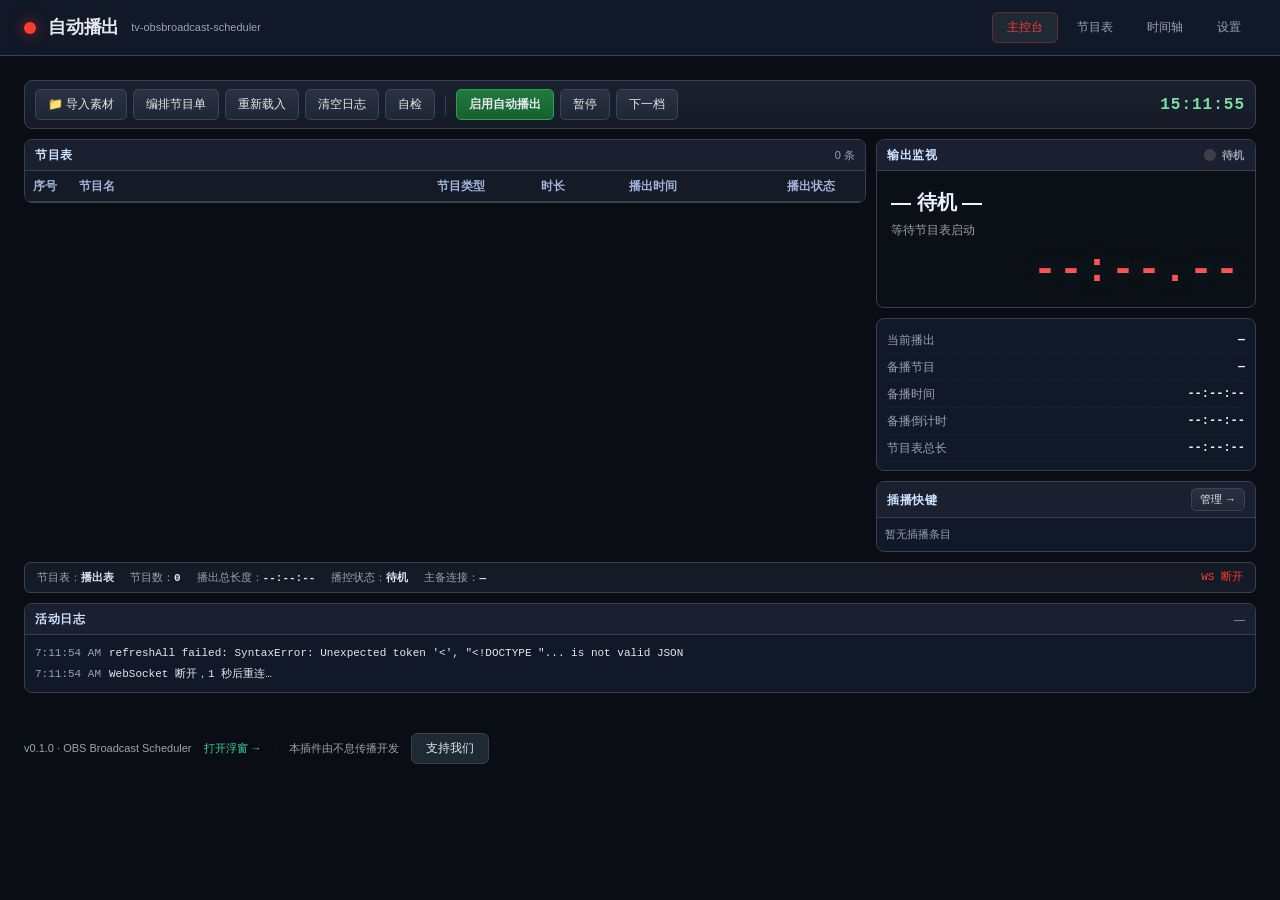
==== admin/index.html @ 6c1bb067 "fix: surface every reason a broadcast fails to start; smaller clock digits" ====
<!DOCTYPE html>
<html lang="zh-CN">
<head>
    <meta charset="UTF-8" />
    <meta name="viewport" content="width=device-width, initial-scale=1.0" />
    <title>自动播出 · tv-obsbroadcast-scheduler</title>
    <!--
      Fully offline: no CDN, no web fonts. Everything (layout, colors,
      typography) lives in style.css and uses the OS font stack, so the
      admin page works on an air-gapped broadcast machine.
    -->
    <link rel="stylesheet" href="/admin/style.css" />
</head>
<body class="bg-bg text-fg font-sans antialiased">

<header class="bg-surface border-b border-border px-6 py-3 flex items-center justify-between">
    <div class="flex items-center gap-3">
        <span class="inline-flex items-center justify-center w-3 h-3 rounded-full bg-red-500 shadow-red-glow" id="on-air-dot"></span>
        <span class="font-bold text-lg tracking-tight">自动播出</span>
        <span class="text-muted text-xs">tv-obsbroadcast-scheduler</span>
    </div>
    <nav class="flex items-center gap-1" id="top-nav">
        <button data-tab="dashboard" class="nav-tab nav-tab-active">主控台</button>
        <button data-tab="playlist" class="nav-tab">节目表</button>
        <button data-tab="timeline" class="nav-tab">时间轴</button>
        <button data-tab="settings" class="nav-tab">设置</button>
    </nav>
</header>

<main class="px-6 py-6 max-w-screen-2xl mx-auto">
    <div id="global-error" hidden></div>

    <!-- 屏 1 — 播出主控台（电视台播控台布局） -->
    <section data-tab="dashboard" class="tab-panel">

        <!-- 顶部工具条 -->
        <div class="ctl-bar">
            <button class="ctl-btn" id="ctl-import">📁 导入素材</button>
            <button class="ctl-btn" id="ctl-goto-playlist">编排节目单</button>
            <button class="ctl-btn" id="ctl-reload">重新载入</button>
            <button class="ctl-btn" id="ctl-clear-log">清空日志</button>
            <button class="ctl-btn" id="ctl-diag">自检</button>
            <span class="ctl-vsep"></span>
            <button class="ctl-btn ctl-armed" id="btn-armed">启用自动播出</button>
            <button class="ctl-btn" id="btn-pause">暂停</button>
            <button class="ctl-btn" id="btn-next">下一档</button>
            <span class="ctl-spacer"></span>
            <span class="ctl-clock" id="ctl-clock">--:--:--</span>
        </div>

        <div class="ctl-main">
            <!-- 左：节目表 -->
            <div class="ctl-panel ctl-playlist">
                <div class="ctl-panel-head">
                    <span>节目表</span>
                    <span class="ctl-panel-sub" id="ctl-playlist-count">0 条</span>
                </div>
                <div class="ctl-table-wrap">
                    <table class="ctl-table">
                        <thead>
                            <tr>
                                <th style="width:46px">序号</th>
                                <th>节目名</th>
                                <th style="width:104px">节目类型</th>
                                <th style="width:88px">时长</th>
                                <th style="width:158px">播出时间</th>
                                <th style="width:86px">播出状态</th>
                            </tr>
                        </thead>
                        <tbody id="ctl-tbody"></tbody>
                    </table>
                </div>
            </div>

            <!-- 右：输出监视 + 播控信息 + 插播 -->
            <div class="ctl-side">
                <div class="ctl-monitor">
                    <div class="ctl-panel-head">
                        <span>输出监视</span>
                        <span class="ctl-badge" id="ctl-onair-badge">
                            <span class="status-dot bg-zinc-700" id="dash-on-air-dot"></span>
                            <span id="ctl-onair-text">待机</span>
                        </span>
                    </div>
                    <div class="ctl-monitor-body">
                        <div class="ctl-monitor-name" id="dash-program-name">— 待机 —</div>
                        <div class="ctl-monitor-sub" id="dash-program-meta">等待节目表启动</div>
                        <div class="ctl-monitor-time" id="dash-remaining">--:--.--</div>
                    </div>
                </div>

                <div class="ctl-info">
                    <div class="ctl-info-row"><span>当前播出</span><b id="ctl-info-current">—</b></div>
                    <div class="ctl-info-row"><span>备播节目</span><b id="dash-next-name">—</b></div>
                    <div class="ctl-info-row"><span>备播时间</span><b id="dash-next-start">--:--:--</b></div>
                    <div class="ctl-info-row"><span>备播倒计时</span><b id="ctl-info-nextcd">--:--:--</b></div>
                    <div class="ctl-info-row"><span>节目表总长</span><b id="ctl-info-total">--:--:--</b></div>
                    <!-- 引擎报的错直接显示在这里：「点了启用却没反应」时就靠它给出原因 -->
                    <div class="ctl-err" id="ctl-error" hidden></div>
                </div>

                <div class="ctl-panel ctl-bumpers">
                    <div class="ctl-panel-head">
                        <span>插播快键</span>
                        <button class="ctl-btn ctl-btn-sm" id="btn-manage-bumpers">管理 →</button>
                    </div>
                    <div class="ctl-bumpers-list" id="dash-bumpers-list">
                        <div class="text-muted text-xs">暂无插播条目</div>
                    </div>
                </div>
            </div>
        </div>

        <!-- 底部状态栏 -->
        <div class="ctl-statusbar">
            <span>节目表：<b>播出表</b></span>
            <span>节目数：<b id="sb-count">0</b></span>
            <span>播出总长度：<b id="ctl-sb-total">--:--:--</b></span>
            <span>播控状态：<b id="sb-state">待机</b></span>
            <span>主备连接：<b id="sb-obs">—</b></span>
            <span class="ctl-spacer"></span>
            <span id="ws-state" class="ws-state">WS …</span>
        </div>

        <!-- 活动日志 -->
        <div class="ctl-panel ctl-log">
            <div class="ctl-panel-head">
                <span>活动日志</span>
                <span class="ctl-panel-sub" id="dash-next-kind">—</span>
            </div>
            <ol class="ctl-log-list" id="dash-log"></ol>
            <span class="hidden" id="dash-next-path">—</span>
            <span class="hidden" id="dash-next-duration">—</span>
            <span class="hidden" id="on-air-glow"></span>
            <button class="hidden" id="btn-restart" type="button"></button>
        </div>
    </section>

    <!-- 屏 2 — 节目表编辑器 -->
    <section data-tab="playlist" class="tab-panel hidden">
        <div class="bg-surface border border-border rounded-2xl p-6">
            <div class="flex items-center justify-between mb-4">
                <h2 class="text-lg font-bold">节目清单</h2>
            </div>

            <!-- 主流程：只选文件，名称与时长自动识别；类型在表格里选 -->
            <div class="flex items-center gap-2">
                <button class="btn btn-primary" id="btn-pick-media"
                        title="一次可选多个，选完自动上传并加入节目单">📁 选择文件（可多选，直接导入）</button>
                <button class="btn btn-secondary" id="btn-browse"
                        title="不上传，直接引用引擎电脑上已有的文件">🗂 从本机已有文件选择</button>
                <span class="text-muted text-xs">选中即导入：自动读取时长、以文件名命名，文件保存在引擎的 media 目录，无需填任何路径。</span>
                <input type="file" id="media-file-input" accept="video/*,image/*" multiple hidden />
            </div>

            <!-- 开播时间（北京时间） -->
            <div class="flex items-center gap-2 mt-3">
                <label class="text-xs text-muted" for="schedule-start-at">开播时间（北京时间）</label>
                <input id="schedule-start-at" type="datetime-local" class="form-input" />
                <button class="btn btn-secondary" id="btn-apply-start">⏱ 按开播时间重排</button>
                <span class="text-muted text-xs">留空则点「开始自动播出」时以那一刻为基准，节目单自动顺延或提前。</span>
            </div>

            <div id="playlist-status" class="text-xs mt-2" role="status" aria-live="polite"></div>

            <!-- 批量操作 -->
            <div class="flex items-center gap-2 mt-3">
                <label class="text-xs text-muted flex items-center gap-1">
                    <input type="checkbox" id="select-all" /> 全选
                </label>
                <button class="btn btn-secondary" id="btn-delete-selected">🗑 删除选中</button>
                <span class="text-muted text-xs">直接用鼠标拖动行首的 ⠿ 即可调整播出顺序（已播出的节目不可拖动）。</span>
            </div>

            <div class="overflow-x-auto mt-3">
                <table class="w-full text-sm">
                    <thead>
                        <tr class="text-left text-muted text-xs uppercase tracking-widest">
                            <th class="py-2 pr-2" style="width:36px"></th>
                            <th class="py-2 pr-2" style="width:28px"></th>
                            <th class="py-2 pr-2" style="max-width:240px">名称（悬停看全名）</th>
                            <th class="py-2 pr-2">节目类型</th>
                            <th class="py-2 pr-2">时长</th>
                            <th class="py-2 pr-2">播出时间</th>
                            <th class="py-2 pr-2">播出状态</th>
                            <th class="py-2 pr-2 text-right">操作</th>
                        </tr>
                    </thead>
                    <tbody id="playlist-tbody" class="divide-y divide-border"></tbody>
                </table>
            </div>

            <div class="flex items-center gap-2 mt-3">
                <button class="btn btn-secondary" id="btn-add-program">➕ 新增节目</button>
                <span class="text-muted text-xs">（同样通过选择文件添加，不需要手填名称与路径）</span>
            </div>
            <p class="text-muted text-xs mt-3">提示：导入后立即写入引擎配置。播出时间按北京时间显示。</p>
        </div>
    </section>

    <!-- 屏 3 — 时间轴可视化 -->
    <section data-tab="timeline" class="tab-panel hidden">
        <div class="bg-surface border border-border rounded-2xl p-6">
            <div class="flex items-center justify-between mb-3">
                <h2 class="text-lg font-bold">24h 时间轴</h2>
                <div class="flex items-center gap-2 text-xs">
                    <span class="legend legend-primary"></span><span class="text-muted mr-3">Primary</span>
                    <span class="legend legend-interstitial"></span><span class="text-muted mr-3">Interstitial</span>
                    <span class="legend legend-standalone"></span><span class="text-muted mr-3">Standalone</span>
                    <span class="legend legend-bumper"></span><span class="text-muted mr-3">Bumper</span>
                </div>
            </div>
            <div class="relative h-44 bg-bg border border-border rounded-lg overflow-hidden" id="timeline-canvas">
                <div class="absolute top-0 left-0 h-full border-l-2 border-red-500" id="timeline-now"></div>
            </div>
            <div class="grid grid-cols-24 gap-0 mt-2" id="timeline-hours"></div>
        </div>
        <div class="grid grid-cols-3 gap-4 mt-4">
            <button class="btn btn-secondary" id="btn-tl-prev-day">← 前一天</button>
            <button class="btn btn-primary" id="btn-tl-today">跳到今天</button>
            <button class="btn btn-secondary" id="btn-tl-next-day">后一天 →</button>
        </div>
    </section>

    <!-- 屏 4 — 设置 -->
    <section data-tab="settings" class="tab-panel hidden">
        <div class="bg-surface border border-border rounded-2xl p-6 space-y-6">
            <h2 class="text-lg font-bold">系统设置</h2>

            <div class="grid grid-cols-2 gap-6">
                <div>
                    <h3 class="text-sm font-semibold text-muted tracking-widest mb-2">OBS WebSocket</h3>
                    <label class="form-label">主机</label>
                    <input class="form-input w-full" id="cfg-host" />
                    <label class="form-label mt-3 block">端口</label>
                    <input class="form-input w-full" id="cfg-port" type="number" />
                    <label class="form-label mt-3 block">密码</label>
                    <input class="form-input w-full" id="cfg-password" type="password" />
                    <label class="inline-flex items-center gap-2 mt-3 text-sm">
                        <input type="checkbox" id="cfg-tls" />
                        <span>启用 TLS（wss://）</span>
                    </label>
                </div>
                <div>
                    <h3 class="text-sm font-semibold text-muted tracking-widest mb-2">调度器</h3>
                    <label class="form-label">受控媒体源名称</label>
                    <div class="flex items-center gap-2">
                        <select class="form-input w-full" id="cfg-target-input"></select>
                        <button class="btn btn-secondary" id="cfg-refresh-inputs" type="button">刷新</button>
                    </div>
                    <span class="text-muted text-xs">列表直接来自 OBS；为空说明 OBS 未连接或 WebSocket 未启用。</span>
                    <label class="form-label mt-3 block">Lead-in（毫秒）</label>
                    <input class="form-input w-full" id="cfg-lead-in" type="number" />
                    <label class="form-label mt-3 block">时钟偏移（毫秒）</label>
                    <input class="form-input w-full" id="cfg-clock-offset" type="number" />
                    <label class="form-label mt-3 block">缺文件策略</label>
                    <select class="form-input w-full" id="cfg-missing-policy">
                        <option value="skip_to_next">自动跳到下一条</option>
                        <option value="hold_frame">保持最后一帧并报错</option>
                        <option value="stop_scheduler">暂停调度器</option>
                    </select>
                </div>
            </div>

            <!-- 电视台报时器 -->
            <div class="border-t border-border pt-4">
                <h3 class="text-sm font-semibold text-muted tracking-widest mb-3">电视台报时器（整点 / 半点）</h3>
                <div class="grid grid-cols-2 gap-6">
                    <div>
                        <label class="inline-flex items-center gap-2 text-sm">
                            <input type="checkbox" id="cfg-clock-enabled" />
                            <span>启用整点 / 半点报时</span>
                        </label>
                        <label class="form-label mt-3 block">字体（系统已安装字体）</label>
                        <div class="flex items-center gap-2">
                            <select class="form-input w-full" id="cfg-clock-font-list"></select>
                            <button class="btn btn-secondary" id="cfg-clock-font-scan" type="button">读取字体</button>
                        </div>
                        <span class="text-muted text-xs">点「读取字体」会向浏览器申请本机字体列表；读不到时下面手动填写也可以。</span>
                        <label class="form-label mt-2 block">字体（CSS font-family，可手动填写）</label>
                        <input class="form-input w-full" id="cfg-clock-font" />
                        <label class="form-label mt-3 block">字号（像素）</label>
                        <input class="form-input w-full" id="cfg-clock-size" type="number" min="12" max="400" />
                    </div>
                    <div>
                        <label class="form-label">底板样式</label>
                        <select class="form-input w-full" id="cfg-clock-plate">
                            <option value="pill">胶囊 / 椭圆（电视台常见）</option>
                            <option value="rounded">圆角矩形</option>
                            <option value="rect">直角矩形</option>
                            <option value="none">不要底板</option>
                        </select>
                        <label class="form-label mt-3 block">背景透明度（%，0 = 完全透明）</label>
                        <input class="form-input w-full" id="cfg-clock-bg" type="number" min="0" max="100" />
                        <label class="form-label mt-3 block">显示时长（秒）</label>
                        <input class="form-input w-full" id="cfg-clock-duration" type="number" min="5" max="900" />
                        <label class="form-label mt-3 block">提前多少秒开始显示</label>
                        <input class="form-input w-full" id="cfg-clock-lead" type="number" min="0" max="600" />
                        <span class="text-muted text-xs">默认提前 30 秒、显示 60 秒，即 11:59:30 → 12:00:30。</span>
                        <label class="form-label mt-3 block">显示位置</label>
                        <select class="form-input w-full" id="cfg-clock-position">
                            <option value="top_right">右上角</option>
                            <option value="top_left">左上角</option>
                            <option value="top_center">正上方</option>
                            <option value="bottom_right">右下角</option>
                            <option value="bottom_left">左下角</option>
                            <option value="bottom_center">正下方</option>
                        </select>
                    </div>
                </div>
                <p class="text-muted text-xs mt-3">
                    用法：在 OBS 场景里新增一个「浏览器源」，地址填
                    <code>http://127.0.0.1:8789/clock</code>（建议宽高 960×240）。页面背景透明，
                    数字为七段数码管样式，在整点与半点前后浮出（默认 11:59:30 → 12:00:30），
                    显示到秒，时间一到自动隐去，不影响下面的画面。
                </p>
                <button class="btn btn-secondary mt-2" id="cfg-clock-open" type="button">预览报时器</button>
            </div>

            <!-- 授时 -->
            <div class="border-t border-border pt-4">
                <h3 class="text-sm font-semibold text-muted tracking-widest mb-3">授时（国家授时中心 NTP）</h3>
                <div class="grid grid-cols-2 gap-6">
                    <div>
                        <label class="inline-flex items-center gap-2 text-sm">
                            <input type="checkbox" id="cfg-ntp-enabled" />
                            <span>启用 NTP 授时</span>
                        </label>
                        <label class="form-label mt-3 block">授时服务器（多个用逗号分隔，按顺序尝试）</label>
                        <input class="form-input w-full" id="cfg-ntp-servers" />
                        <span class="text-muted text-xs">
                            默认 <code>ntp.ntsc.ac.cn</code>（中国科学院国家授时中心）；
                            连不上时依次回退 <code>cn.ntp.org.cn</code>、<code>pool.ntp.org</code>。
                        </span>
                    </div>
                    <div>
                        <label class="form-label">同步间隔（分钟）</label>
                        <input class="form-input w-full" id="cfg-ntp-interval" type="number" min="1" max="1440" />
                        <div class="flex items-center gap-2 mt-3">
                            <button class="btn btn-secondary" id="cfg-ntp-sync" type="button">立即授时</button>
                            <span class="text-xs text-muted" id="cfg-ntp-status"></span>
                        </div>
                        <span class="text-muted text-xs">引擎启动时也会自动授时一次。</span>
                    </div>
                </div>
                <p class="text-muted text-xs mt-3">
                    报时器按授时中心的时间显示，所以本机时钟不准也不会报错时间。
                    播出调度仍使用本机系统时间（另有「时钟偏移」可手动对齐外部主时钟）——
                    这样即使授时异常，也只会影响报时显示，不可能让节目播不出来。
                </p>
            </div>

            <div class="border-t border-border pt-4 flex items-center gap-3">
                <button class="btn btn-primary" id="cfg-save">保存</button>
                <button class="btn btn-secondary" id="cfg-test">测试连接</button>
                <span class="text-xs text-muted" id="cfg-status"></span>
            </div>
        </div>
    </section>

</main>

<!-- 节目名过长时的悬停浮窗（fixed 定位，不会被表格滚动容器裁剪） -->
<div id="pl-tooltip" class="pl-tooltip" hidden></div>

<footer class="px-6 py-4 text-muted text-xs flex items-center justify-center gap-3 flex-wrap">
    <span>v0.1.0 · OBS Broadcast Scheduler</span>
    <a href="/overlay/index.html" target="_blank" class="text-emerald-400 hover:underline">打开浮窗 →</a>
    <span class="opacity-30">·</span>
    <span>本插件由不息传播开发</span>
    <button id="support-btn" class="btn btn-secondary" type="button"
            title="支持我们（赞助链接待补充）">支持我们</button>
</footer>

<!-- 本机文件浏览器（路径由引擎返回，保证可用） -->
<div id="fs-modal" class="guide-modal" hidden>
    <div class="guide-box">
        <div class="guide-head">
            <h3>浏览本机媒体文件</h3>
            <button class="btn btn-secondary" id="fs-close" type="button">关闭</button>
        </div>
        <div class="flex items-center gap-2 mb-3">
            <button class="btn btn-secondary" id="fs-up" type="button">↑ 上级</button>
            <span class="text-muted text-xs" id="fs-path"></span>
        </div>
        <div id="fs-list" class="fs-list"></div>
        <p class="text-muted text-xs mt-3">点文件夹进入，点文件即加入节目单。时长会在首次播出时自动探测并回写。</p>
    </div>
</div>

<script type="module" src="/admin/app.js"></script>
</body>
</html>
---- admin/style.css ----
/* ==========================================================================
   tv-obsbroadcast-scheduler — admin UI stylesheet.

   SELF-CONTAINED / OFFLINE-FIRST.
   No CDN, no web fonts, no build step. Typography uses the OS font stack so
   the page renders identically on an air-gapped broadcast machine and on all
   three platforms (Windows / macOS / Linux).

   The class names below intentionally mirror Tailwind's vocabulary so the
   markup in index.html stays readable, but every rule is hand-written here.
   ========================================================================== */

/* ------------------------------- tokens ---------------------------------- */
:root {
    /* palette — broadcast console: near-black, high contrast, red ON AIR */
    --bg:        #0A0E14;
    --surface:   #111827;
    --surface-2: #1F2933;
    --border:    #374151;
    --fg:        #E5E7EB;
    --muted:     #9CA3AF;
    --muted-2:   #6B7280;
    --red:       #FF3B30;
    --amber:     #F59E0B;
    --green:     #10B981;
    --blue:      #3B82F6;
    --emerald:   #34D399;
    --zinc-700:  #3F3F46;

    /* type — system stack, zero network cost */
    --font-sans: -apple-system, BlinkMacSystemFont, "Segoe UI", "PingFang SC",
                 "Hiragino Sans GB", "Microsoft YaHei", "Helvetica Neue",
                 Helvetica, Arial, sans-serif;
    --font-mono: ui-monospace, "SF Mono", "Cascadia Mono", "Consolas",
                 "Liberation Mono", Menlo, monospace;

    --radius:    8px;
    --radius-lg: 16px;
}

/* -------------------------------- base ----------------------------------- */
*, *::before, *::after { box-sizing: border-box; }

html, body { height: 100%; }

body {
    font-family: var(--font-sans);
    font-size: 13px;
    line-height: 1.5;
    background-color: var(--bg);
    color: var(--fg);
    margin: 0;
    min-height: 100vh;
    -webkit-font-smoothing: antialiased;
    -moz-osx-font-smoothing: grayscale;
}

code { font-family: var(--font-mono); }

a { color: var(--emerald); text-decoration: none; }
a:hover { text-decoration: underline; }

/* hide Tailwind-style utility for tab panels */
.hidden { display: none !important; }
.block  { display: block; }

/* ------------------------------- layout ---------------------------------- */
.flex        { display: flex; }
.inline-flex { display: inline-flex; }
.grid        { display: grid; }

.items-center { align-items: center; }
.items-start  { align-items: flex-start; }
.justify-between { justify-content: space-between; }
.flex-wrap    { flex-wrap: wrap; }

.flex-1 { flex: 1 1 0%; }

/* grid columns */
.grid-cols-1  { grid-template-columns: repeat(1, minmax(0, 1fr)); }
.grid-cols-2  { grid-template-columns: repeat(2, minmax(0, 1fr)); }
.grid-cols-3  { grid-template-columns: repeat(3, minmax(0, 1fr)); }
.grid-cols-12 { grid-template-columns: repeat(12, minmax(0, 1fr)); }
.grid-cols-24 { grid-template-columns: repeat(24, minmax(0, 1fr)); }

.col-span-12 { grid-column: span 12 / span 12; }
.col-span-full { grid-column: 1 / -1; }

/* gaps */
.gap-0 { gap: 0; }
.gap-1 { gap: 4px; }
.gap-2 { gap: 8px; }
.gap-3 { gap: 12px; }
.gap-4 { gap: 16px; }
.gap-6 { gap: 24px; }

/* ------------------------------- spacing --------------------------------- */
.p-3  { padding: 12px; }
.p-6  { padding: 24px; }
.p-8  { padding: 32px; }
.px-6 { padding-left: 24px; padding-right: 24px; }
.py-2 { padding-top: 8px;  padding-bottom: 8px; }
.py-3 { padding-top: 12px; padding-bottom: 12px; }
.py-4 { padding-top: 16px; padding-bottom: 16px; }
.py-6 { padding-top: 24px; padding-bottom: 24px; }
.pr-2 { padding-right: 8px; }
.pt-4 { padding-top: 16px; }

.m-0  { margin: 0; }
.mb-1 { margin-bottom: 4px; }
.mb-2 { margin-bottom: 8px; }
.mb-3 { margin-bottom: 12px; }
.mb-4 { margin-bottom: 16px; }
.mt-1 { margin-top: 4px; }
.mt-2 { margin-top: 8px; }
.mt-3 { margin-top: 12px; }
.mt-4 { margin-top: 16px; }
.mt-6 { margin-top: 24px; }
.mx-auto { margin-left: auto; margin-right: auto; }

.space-y-1 > * + * { margin-top: 4px; }
.space-y-6 > * + * { margin-top: 24px; }

/* ------------------------------ dimensions ------------------------------- */
.w-3     { width: 12px; }
.h-3     { height: 12px; }
.w-full  { width: 100%; }
.h-full  { height: 100%; }
.h-44    { height: 11rem; }
.w-96    { width: 24rem; }
.max-w-md { max-width: 28rem; }
.max-w-screen-2xl { max-width: 1600px; }
.max-h-72 { max-height: 18rem; }

/* ------------------------------ typography ------------------------------- */
.text-xs  { font-size: 11px; }
.text-sm  { font-size: 13px; }
.text-lg  { font-size: 18px; }
.text-xl  { font-size: 20px; }
.text-3xl { font-size: 30px; }
.text-5xl { font-size: 48px; }

.font-bold   { font-weight: 700; }
.font-semibold { font-weight: 600; }

.font-sans { font-family: var(--font-sans); }
.font-mono { font-family: var(--font-mono); }

.tracking-tight  { letter-spacing: -0.01em; }
.tracking-widest { letter-spacing: 0.1em; }
.uppercase { text-transform: uppercase; }
.antialiased { -webkit-font-smoothing: antialiased; }

.text-left   { text-align: left; }
.text-right  { text-align: right; }
.text-center { text-align: center; }

.leading-none { line-height: 1; }

/* Millisecond readouts must not jitter as digits change. */
.tabular-nums {
    font-variant-numeric: tabular-nums;
    font-feature-settings: "tnum";
}

.truncate {
    overflow: hidden;
    text-overflow: ellipsis;
    white-space: nowrap;
}

/* -------------------------------- colors --------------------------------- */
.bg-bg        { background-color: var(--bg); }
.bg-surface   { background-color: var(--surface); }
.bg-surface-2 { background-color: var(--surface-2); }
.bg-red-500   { background-color: var(--red); }
.bg-zinc-700  { background-color: var(--zinc-700); }

.text-fg     { color: var(--fg); }
.text-muted  { color: var(--muted); }
.text-red    { color: var(--red); }
.text-red-400 { color: #F87171; }
.text-emerald-400 { color: var(--emerald); }

/* -------------------------- borders / rounding --------------------------- */
.border        { border-width: 1px; border-style: solid; }
.border-b      { border-bottom-width: 1px; border-bottom-style: solid; }
.border-t      { border-top-width: 1px; border-top-style: solid; }
.border-l-2    { border-left-width: 2px; border-left-style: solid; }

.border-border { border-color: var(--border); }
.border-red-500 { border-color: var(--red); }

.rounded-full { border-radius: 9999px; }
.rounded-lg   { border-radius: var(--radius); }
.rounded-2xl  { border-radius: var(--radius-lg); }

.divide-y > * + * {
    border-top-width: 1px;
    border-top-style: solid;
    border-color: var(--border);
}
.divide-border { border-color: var(--border); }

/* hover variants (escaped colon like Tailwind) */
.hover\:bg-surface-2:hover { background-color: var(--surface-2); }
.hover\:border-red:hover   { border-color: var(--red); }
.hover\:underline:hover    { text-decoration: underline; }

/* ------------------------------ positioning ------------------------------ */
.relative { position: relative; }
.absolute { position: absolute; }
.inset-0  { top: 0; right: 0; bottom: 0; left: 0; }
.top-0    { top: 0; }
.left-0   { left: 0; }

.overflow-hidden { overflow: hidden; }
.overflow-x-auto { overflow-x: auto; }
.overflow-y-auto { overflow-y: auto; }

.pointer-events-none { pointer-events: none; }
.opacity-30 { opacity: 0.3; }

.transition {
    transition-property: background-color, border-color, color, fill, stroke,
                         opacity, box-shadow, transform;
    transition-timing-function: cubic-bezier(0.4, 0, 0.2, 1);
    transition-duration: 150ms;
}

/* --------------------------- responsive (lg/sm) -------------------------- */
@media (min-width: 640px) {
    .sm\:grid-cols-2 { grid-template-columns: repeat(2, minmax(0, 1fr)); }
}
@media (min-width: 1024px) {
    .lg\:col-span-5 { grid-column: span 5 / span 5; }
    .lg\:col-span-7 { grid-column: span 7 / span 7; }
    .lg\:grid-cols-3 { grid-template-columns: repeat(3, minmax(0, 1fr)); }
}

/* --------------------------- status indicators --------------------------- */
.status-dot, .on-air-dot {
    display: inline-block;
    width: 12px;
    height: 12px;
    border-radius: 50%;
}
.shadow-red-glow { box-shadow: 0 0 16px rgba(255, 59, 48, 0.6); }

@keyframes pulse {
    0%, 100% { opacity: 1; transform: scale(1); }
    50%      { opacity: 0.55; transform: scale(0.85); }
}

/* --------------------------------- pills --------------------------------- */
.pill {
    display: inline-flex;
    align-items: center;
    padding: 2px 8px;
    border-radius: 9999px;
    font-size: 11px;
    font-weight: 600;
    border: 1px solid var(--border);
    background: var(--surface-2);
    color: var(--muted);
    white-space: nowrap;
}
/* Status text is plain: the only light in the whole UI is the ON AIR lamp.
   These variants are kept neutral on purpose (no green/amber/red glow) so the
   header pills read as labels, not indicator lights. */
.pill-muted,
.pill-ok,
.pill-warn,
.pill-err { color: var(--muted); }

/* -------------------------------- buttons -------------------------------- */
.btn {
    display: inline-flex;
    align-items: center;
    gap: 6px;
    padding: 6px 14px;
    border-radius: 6px;
    font-size: 12px;
    font-weight: 500;
    font-family: inherit;
    cursor: pointer;
    border: 1px solid transparent;
    transition: all 120ms ease-out;
}
.btn-primary {
    background: var(--red);
    color: #fff;
    border-color: var(--red);
}
.btn-primary:hover { box-shadow: 0 0 16px rgba(255, 59, 48, 0.5); }
.btn-secondary {
    background: var(--surface-2);
    color: var(--fg);
    border-color: var(--border);
}
.btn-secondary:hover { background: var(--border); }
.btn-link {
    background: transparent;
    color: var(--blue);
    padding: 0;
    border: none;
}
.btn-link:hover { text-decoration: underline; }
.btn:disabled { opacity: 0.5; cursor: not-allowed; }

/* ---------------------------------- tabs --------------------------------- */
.nav-tab {
    padding: 6px 14px;
    border-radius: 6px;
    font-size: 12px;
    font-family: inherit;
    color: var(--muted);
    background: transparent;
    border: 1px solid transparent;
    cursor: pointer;
}
.nav-tab:hover { color: var(--fg); background: var(--surface-2); }
.nav-tab-active {
    color: var(--red);
    background: var(--surface-2);
    border-color: rgba(255, 59, 48, 0.3);
}

/* --------------------------------- forms --------------------------------- */
.form-input, select.form-input {
    background: var(--bg);
    border: 1px solid var(--border);
    color: var(--fg);
    border-radius: 6px;
    padding: 6px 10px;
    font-size: 12px;
    font-family: inherit;
    outline: none;
}
.form-input:focus { border-color: var(--blue); }
::placeholder { color: var(--muted-2); }

.form-label {
    display: block;
    font-size: 11px;
    text-transform: uppercase;
    letter-spacing: 0.08em;
    color: var(--muted);
    margin-bottom: 4px;
}

/* --------------------------------- tables -------------------------------- */
table { border-collapse: collapse; }
thead th { font-weight: 600; }
tbody tr:hover { background: var(--surface-2); }

/* -------------------------------- legends -------------------------------- */
.legend {
    display: inline-block;
    width: 10px;
    height: 10px;
    border-radius: 2px;
    vertical-align: middle;
    margin-right: 4px;
}
.legend-primary      { background: var(--blue); }
.legend-interstitial { background: var(--amber); }
.legend-standalone   { background: var(--green); }
.legend-bumper       { background: var(--red); }

/* ------------------------------- ON AIR glow ----------------------------- */
#on-air-glow {
    background: radial-gradient(ellipse at top right,
                rgba(255, 59, 48, 0.18) 0%,
                rgba(0, 0, 0, 0) 70%);
}

/* --------------------------- timeline (screen 3) ------------------------- */
.tl-block {
    position: absolute;
    top: 36px;
    height: 28px;
    border-radius: 4px;
    padding: 2px 6px;
    font-size: 10px;
    color: #fff;
    cursor: pointer;
    transition: transform 120ms ease-out;
    overflow: hidden;
    white-space: nowrap;
    text-overflow: ellipsis;
}
.tl-block:hover { transform: scale(1.04); z-index: 2; }
.tl-primary      { background: var(--blue); }
.tl-interstitial { background: var(--amber); color: #1F2933; }
.tl-standalone   { background: var(--green); }
.tl-bumper       { background: var(--red); }

#timeline-hours span {
    font-family: var(--font-mono);
    font-size: 10px;
    color: var(--muted);
    border-left: 1px solid var(--border);
}

/* --------------------------------- footer -------------------------------- */
footer { color: var(--muted); }

/* ============================ polish (v0.1.0) ============================ */
/* Snappier button feedback — every click visibly responds. */
.btn:active,
.nav-tab:active {
    transform: translateY(1px) scale(0.97);
}
.btn { transition: filter 120ms ease, background 120ms ease, transform 80ms ease; }

/* Breathing "ON AIR" light while the scheduler is running. */
@keyframes tvbs-pulse {
    0%, 100% { opacity: 1; box-shadow: 0 0 6px 2px rgba(255, 59, 48, 0.45); }
    50%      { opacity: 0.55; box-shadow: 0 0 2px 0 rgba(255, 59, 48, 0.2); }
}
.status-dot,
#on-air-dot {
    transition: background 200ms ease, box-shadow 200ms ease;
}
.status-dot.pulse,
#on-air-dot.pulse {
    animation: tvbs-pulse 1.6s ease-in-out infinite;
}

/* Big countdown gets an amber→red urgency tint. */
#dash-remaining {
    transition: color 300ms ease;
    text-shadow: 0 0 18px rgba(52, 211, 153, 0.35);
}

/* Activity log: readable scrollbar + success tint line. */
#dash-log {
    scrollbar-width: thin;
    scrollbar-color: var(--border) transparent;
}
#dash-log::-webkit-scrollbar { width: 6px; }
#dash-log::-webkit-scrollbar-thumb { background: var(--border); border-radius: 3px; }

/* Import row + file button readability. */
#btn-import-open { cursor: pointer; }

/* Keep tooltips readable over the dark surface. */
[title] { cursor: help; }

/* Pill states smooth out. */
.pill { transition: color 150ms ease, background 150ms ease, border-color 150ms ease; }

/* ================== responsive / window-size adaptation ================== */
/* The console is opened in a normal browser window, resized freely, or docked
   into a very narrow OBS sidebar. Nothing may overflow or get clipped: forms
   shrink, cards stack, and wide tables scroll instead of stretching the page. */

/* Inputs never force the layout wider than the viewport. */
.form-input, select.form-input { max-width: 100%; min-width: 0; }
.w-96 { width: 24rem; max-width: 100%; }
.max-w-md { max-width: 100%; }

/* Any flex row can wrap instead of pushing content off-screen. */
.flex.items-center.gap-2,
.flex.items-center.gap-3,
.flex.items-start.justify-between { flex-wrap: wrap; }

/* Wide playlist table: scroll inside its card, never stretch the page. */
main table { min-width: 640px; }
.overflow-x-auto { max-width: 100%; }

/* Timeline hour ruler thins out on narrow screens. */
@media (max-width: 900px) {
    #timeline-hours span:nth-child(n+13) { display: none; }
}

/* ---- tablet / small laptop: stack the dashboard ------------------------- */
@media (max-width: 1024px) {
    header .status-strip { flex-wrap: wrap; }
    .grid-cols-12 > [class*="col-span"] { grid-column: 1 / -1; }
    .lg\:col-span-5, .lg\:col-span-7 { grid-column: 1 / -1; }
    #dash-remaining { font-size: 40px; }
}

/* ---- narrow windows / OBS dock: single column, tighter type -------------- */
@media (max-width: 720px) {
    body { font-size: 12px; }
    header { padding: 10px 14px; }
    header .brand-name { font-size: 13px; }
    main { padding: 12px; }
    .card { padding: 14px; border-radius: 12px; }
    .grid { gap: 12px; }
    .grid-cols-2, .grid-cols-3 { grid-template-columns: repeat(1, minmax(0, 1fr)); }
    #dash-remaining { font-size: 32px; }
    .text-3xl { font-size: 20px; }
    .text-5xl { font-size: 32px; }
    .preview { min-height: auto; }
    .history { max-height: 140px; }
    /* The 24h ruler would be unreadable; show every 6th hour only. */
    #timeline-hours span { display: none; }
    #timeline-hours span:nth-child(6n+1) { display: block; }
    .tl-block { font-size: 9px; }
}

/* ---- OBS Custom Browser Dock (often 300–480 px wide) -------------------- */
body.dock {
    font-size: 12px;
}
body.dock header { padding: 8px 10px; gap: 6px; flex-wrap: wrap; }
body.dock main { padding: 8px; }
body.dock .grid { grid-template-columns: 1fr; gap: 8px; padding: 0; }
body.dock .card { padding: 12px; }
body.dock .grid-cols-12 > [class*="col-span"],
body.dock .lg\:col-span-5,
body.dock .lg\:col-span-7 { grid-column: 1 / -1; }
body.dock .form-input { width: 100%; }
body.dock .w-96 { width: 100%; }
body.dock #dash-remaining { font-size: 28px; }
body.dock .text-3xl { font-size: 18px; }
body.dock .preview { height: auto; min-height: 200px; }
body.dock .history { max-height: 110px; }
body.dock #timeline-hours span { display: none; }
body.dock #timeline-hours span:nth-child(6n+1) { display: block; }

/* ---- very wide screens: keep line lengths comfortable ------------------- */
@media (min-width: 1700px) {
    body { font-size: 13.5px; }
    main { max-width: 1600px; }
}

/* Global error banner (friendly text, stack goes to the console only). */
#global-error {
    margin: 12px 0;
    padding: 10px 14px;
    border-radius: 8px;
    background: rgba(255, 59, 48, 0.10);
    border: 1px solid rgba(255, 59, 48, 0.4);
    color: #FFC9C5;
    font-size: 12px;
}
#global-error[hidden] { display: none; }

/* ---------- 本机文件浏览器 ---------- */
.fs-list {
    max-height: 46vh;
    overflow-y: auto;
    border: 1px solid var(--border);
    border-radius: var(--radius);
    background: var(--bg);
    padding: 4px;
}
.fs-row {
    display: flex;
    align-items: center;
    justify-content: space-between;
    gap: 8px;
    width: 100%;
    text-align: left;
    background: transparent;
    border: 0;
    border-radius: 6px;
    color: var(--fg);
    font-family: inherit;
    font-size: 13px;
    padding: 7px 10px;
    cursor: pointer;
}
.fs-row:hover { background: var(--surface-2); }
.fs-dir { color: var(--blue); }
.fs-file { color: var(--fg); }

/* ================= 播出主控台（电视台播控台风格） ================= */
.ctl-bar {
    display: flex;
    align-items: center;
    gap: 6px;
    flex-wrap: wrap;
    background: linear-gradient(180deg, #1b2130, #151a26);
    border: 1px solid var(--border);
    border-radius: 8px;
    padding: 8px 10px;
    margin-bottom: 10px;
}
.ctl-btn {
    background: linear-gradient(180deg, #2a3244, #202634);
    color: var(--fg);
    border: 1px solid #3a4358;
    border-radius: 5px;
    font-family: inherit;
    font-size: 12px;
    padding: 6px 12px;
    cursor: pointer;
}
.ctl-btn:hover { border-color: #5a6a8a; background: linear-gradient(180deg, #333d52, #262d3d); }
.ctl-btn:active { transform: translateY(1px); }
.ctl-btn-sm { padding: 3px 8px; font-size: 11px; }
.ctl-armed {
    background: linear-gradient(180deg, #1f7a3d, #17602f);
    border-color: #2aa14f;
    font-weight: 700;
}
.ctl-armed.on {
    background: linear-gradient(180deg, #b32222, #8c1a1a);
    border-color: #e04b4b;
}
.ctl-vsep { width: 1px; height: 20px; background: var(--border); margin: 0 4px; }
.ctl-spacer { flex: 1; }
.ctl-clock {
    font-family: var(--font-mono);
    font-size: 16px;
    font-weight: 700;
    color: #7ee0a0;
    letter-spacing: 1px;
}

.ctl-main {
    display: grid;
    grid-template-columns: minmax(0, 1fr) 380px;
    gap: 10px;
    align-items: start;
}
@media (max-width: 1100px) { .ctl-main { grid-template-columns: 1fr; } }

.ctl-panel { background: var(--surface); border: 1px solid var(--border); border-radius: 8px; overflow: hidden; }
.ctl-panel-head {
    display: flex;
    align-items: center;
    justify-content: space-between;
    gap: 8px;
    padding: 6px 10px;
    background: #1a2030;
    border-bottom: 1px solid var(--border);
    font-size: 12px;
    font-weight: 700;
    letter-spacing: 0.06em;
    color: #cfe3ff;
}
.ctl-panel-sub { font-size: 11px; color: var(--muted); font-weight: 500; letter-spacing: 0; }

.ctl-table-wrap { max-height: 46vh; overflow: auto; }
.ctl-table { width: 100%; border-collapse: collapse; font-size: 12px; }
.ctl-table thead th {
    position: sticky;
    top: 0;
    z-index: 1;
    background: #141a26;
    color: #9fb4d8;
    text-align: left;
    font-weight: 600;
    padding: 6px 8px;
    border-bottom: 1px solid var(--border);
    white-space: nowrap;
}
.ctl-table tbody td {
    padding: 5px 8px;
    border-bottom: 1px solid rgba(255, 255, 255, 0.04);
    white-space: nowrap;
}
.ctl-table tbody tr:nth-child(even) { background: rgba(255, 255, 255, 0.015); }
.ctl-num { font-family: var(--font-mono); color: #8fa6c8; }
.ctl-name { max-width: 420px; overflow: hidden; text-overflow: ellipsis; }
.ctl-mono { font-family: var(--font-mono); }
.ctl-state { color: var(--muted); }
.ctl-row-onair { background: rgba(16, 185, 129, 0.14) !important; }
.ctl-row-onair .ctl-state { color: #5eeaa0; font-weight: 700; }
.ctl-empty { text-align: center; padding: 26px 10px; color: var(--muted); }

.ctl-side { display: flex; flex-direction: column; gap: 10px; min-width: 0; }
.ctl-monitor { background: #0b0f16; border: 1px solid var(--border); border-radius: 8px; overflow: hidden; }
.ctl-badge { display: inline-flex; align-items: center; gap: 6px; font-size: 11px; color: var(--muted); }
.ctl-badge.on { color: #ff6b6b; font-weight: 700; }
.ctl-monitor-body { padding: 16px 14px; }
.ctl-monitor-name {
    font-size: 20px;
    font-weight: 700;
    color: #eaf2ff;
    margin-bottom: 4px;
    overflow: hidden;
    text-overflow: ellipsis;
    white-space: nowrap;
}
.ctl-monitor-sub { font-size: 12px; color: var(--muted); margin-bottom: 12px; }
.ctl-monitor-time {
    font-family: var(--font-mono);
    font-size: 40px;
    font-weight: 700;
    color: #ff5252;
    text-align: right;
    letter-spacing: 2px;
    line-height: 1;
    text-shadow: 0 0 18px rgba(255, 82, 82, 0.35);
}
.ctl-info { background: var(--surface); border: 1px solid var(--border); border-radius: 8px; padding: 8px 10px; }
.ctl-info-row {
    display: flex;
    justify-content: space-between;
    gap: 10px;
    padding: 4px 0;
    font-size: 12px;
    border-bottom: 1px dashed rgba(255, 255, 255, 0.05);
}
.ctl-info-row:last-child { border-bottom: 0; }
.ctl-info-row span { color: var(--muted); }
.ctl-info-row b {
    color: #e8f0ff;
    font-family: var(--font-mono);
    max-width: 62%;
    overflow: hidden;
    text-overflow: ellipsis;
    white-space: nowrap;
}
.ctl-bumpers-list {
    display: grid;
    grid-template-columns: repeat(auto-fill, minmax(120px, 1fr));
    gap: 6px;
    padding: 8px;
    max-height: 140px;
    overflow: auto;
}
.ctl-statusbar {
    display: flex;
    align-items: center;
    gap: 16px;
    flex-wrap: wrap;
    margin-top: 10px;
    padding: 6px 12px;
    background: #141a26;
    border: 1px solid var(--border);
    border-radius: 6px;
    font-size: 11px;
    color: var(--muted);
}
.ctl-statusbar b { color: #dbe7fb; font-family: var(--font-mono); }
.ctl-log { margin-top: 10px; }
.ctl-log-list {
    list-style: none;
    margin: 0;
    padding: 8px 10px;
    max-height: 150px;
    overflow: auto;
    font-family: var(--font-mono);
    font-size: 11px;
}
.ctl-log-list li { padding: 2px 0; }

.ws-state { font-family: var(--font-mono); }
.ws-state.ok { color: var(--green); }
.ws-state.bad { color: var(--red); }

.grid-cols-4 { grid-template-columns: repeat(4, minmax(0, 1fr)); }

/* 主控台：引擎报错条 —— 让「启用后没反应」当场就能看到原因 */
.ctl-err {
    margin-top: 10px;
    padding: 8px 10px;
    border-radius: 8px;
    background: rgba(239, 68, 68, 0.12);
    border: 1px solid rgba(239, 68, 68, 0.38);
    color: #fca5a5;
    font-size: 12px;
    line-height: 1.5;
}
.ctl-err[hidden] { display: none; }

/* 节目清单：名称可能很长，在单元格里截断显示，完整名称靠悬停浮窗查看 */
#playlist-tbody td { white-space: nowrap; }
.pl-name {
    max-width: 240px;
    overflow: hidden;
    text-overflow: ellipsis;
    white-space: nowrap;
}

/* 悬停浮窗：用 fixed 定位跟随鼠标，所以不会被表格的横向滚动容器裁掉 */
.pl-tooltip {
    position: fixed;
    z-index: 90;
    max-width: 460px;
    padding: 8px 11px;
    border-radius: 10px;
    background: var(--surface);
    border: 1px solid var(--border);
    box-shadow: 0 14px 34px rgba(0, 0, 0, 0.55);
    font-size: 12px;
    line-height: 1.5;
    pointer-events: none;
}
.pl-tooltip[hidden] { display: none; }
.pl-tip-name { font-weight: 600; word-break: break-all; }
.pl-tip-path { color: var(--muted); word-break: break-all; margin-top: 2px; }

/* 节目清单：鼠标拖拽排序 */
.pl-grip {
    cursor: grab;
    user-select: none;
    color: var(--muted);
    padding-right: 6px;
}
.pl-grip:active { cursor: grabbing; }
tr.row-locked .pl-grip { cursor: not-allowed; opacity: .35; }
tr.dragging { opacity: .45; }
tr.drop-above { box-shadow: inset 0 3px 0 var(--red); }
tr.drop-below { box-shadow: inset 0 -3px 0 var(--red); }

/* 模态：文件浏览器等。必须保留 [hidden] 规则 —— 一旦这里设了 display，
   浏览器对 hidden 属性的默认 display:none 就会被覆盖，弹窗会一直挂在页面上。 */
.guide-modal {
    position: fixed;
    inset: 0;
    z-index: 60;
    background: rgba(0, 0, 0, 0.62);
    display: flex;
    align-items: center;
    justify-content: center;
    padding: 24px;
}
.guide-modal[hidden] { display: none; }
.guide-box {
    width: min(760px, 100%);
    max-height: 84vh;
    overflow: auto;
    background: var(--surface);
    border: 1px solid var(--border);
    border-radius: 12px;
    padding: 16px 18px;
    box-shadow: 0 24px 60px rgba(0, 0, 0, 0.55);
}
.guide-head {
    display: flex;
    align-items: center;
    justify-content: space-between;
    gap: 12px;
    margin-bottom: 10px;
}
.guide-head h3 { margin: 0; font-size: 16px; }
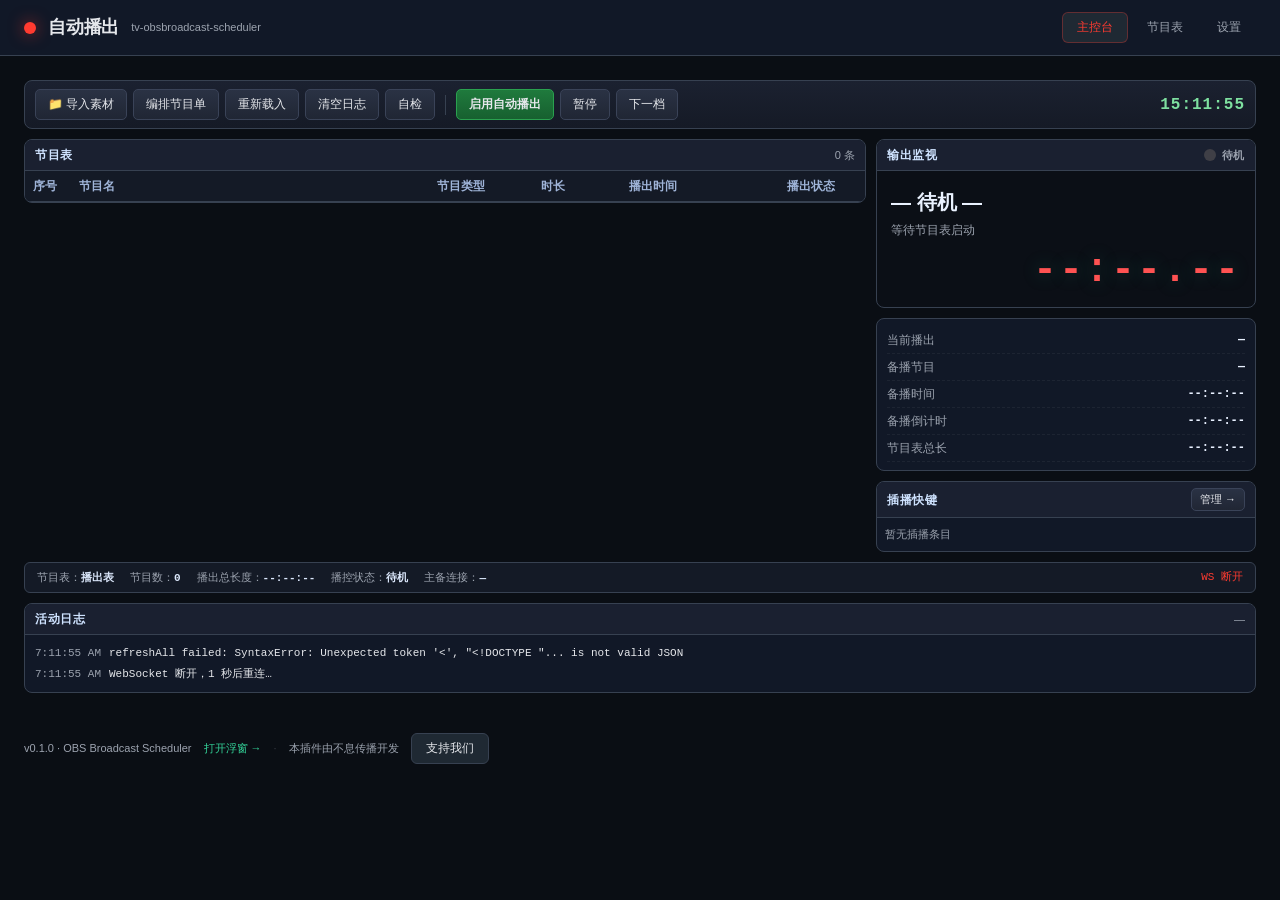
==== commit e8716906: "fix: panel owns the settings now (no more script overwrites); drop the timeline tab" ====
--- a/admin/index.html
+++ b/admin/index.html
@@ -22,7 +22,6 @@
     <nav class="flex items-center gap-1" id="top-nav">
         <button data-tab="dashboard" class="nav-tab nav-tab-active">主控台</button>
         <button data-tab="playlist" class="nav-tab">节目表</button>
-        <button data-tab="timeline" class="nav-tab">时间轴</button>
         <button data-tab="settings" class="nav-tab">设置</button>
     </nav>
 </header>
@@ -198,31 +197,7 @@
         </div>
     </section>
 
-    <!-- 屏 3 — 时间轴可视化 -->
-    <section data-tab="timeline" class="tab-panel hidden">
-        <div class="bg-surface border border-border rounded-2xl p-6">
-            <div class="flex items-center justify-between mb-3">
-                <h2 class="text-lg font-bold">24h 时间轴</h2>
-                <div class="flex items-center gap-2 text-xs">
-                    <span class="legend legend-primary"></span><span class="text-muted mr-3">Primary</span>
-                    <span class="legend legend-interstitial"></span><span class="text-muted mr-3">Interstitial</span>
-                    <span class="legend legend-standalone"></span><span class="text-muted mr-3">Standalone</span>
-                    <span class="legend legend-bumper"></span><span class="text-muted mr-3">Bumper</span>
-                </div>
-            </div>
-            <div class="relative h-44 bg-bg border border-border rounded-lg overflow-hidden" id="timeline-canvas">
-                <div class="absolute top-0 left-0 h-full border-l-2 border-red-500" id="timeline-now"></div>
-            </div>
-            <div class="grid grid-cols-24 gap-0 mt-2" id="timeline-hours"></div>
-        </div>
-        <div class="grid grid-cols-3 gap-4 mt-4">
-            <button class="btn btn-secondary" id="btn-tl-prev-day">← 前一天</button>
-            <button class="btn btn-primary" id="btn-tl-today">跳到今天</button>
-            <button class="btn btn-secondary" id="btn-tl-next-day">后一天 →</button>
-        </div>
-    </section>
-
-    <!-- 屏 4 — 设置 -->
+    <!-- 屏 3 — 设置 -->
     <section data-tab="settings" class="tab-panel hidden">
         <div class="bg-surface border border-border rounded-2xl p-6 space-y-6">
             <h2 class="text-lg font-bold">系统设置</h2>
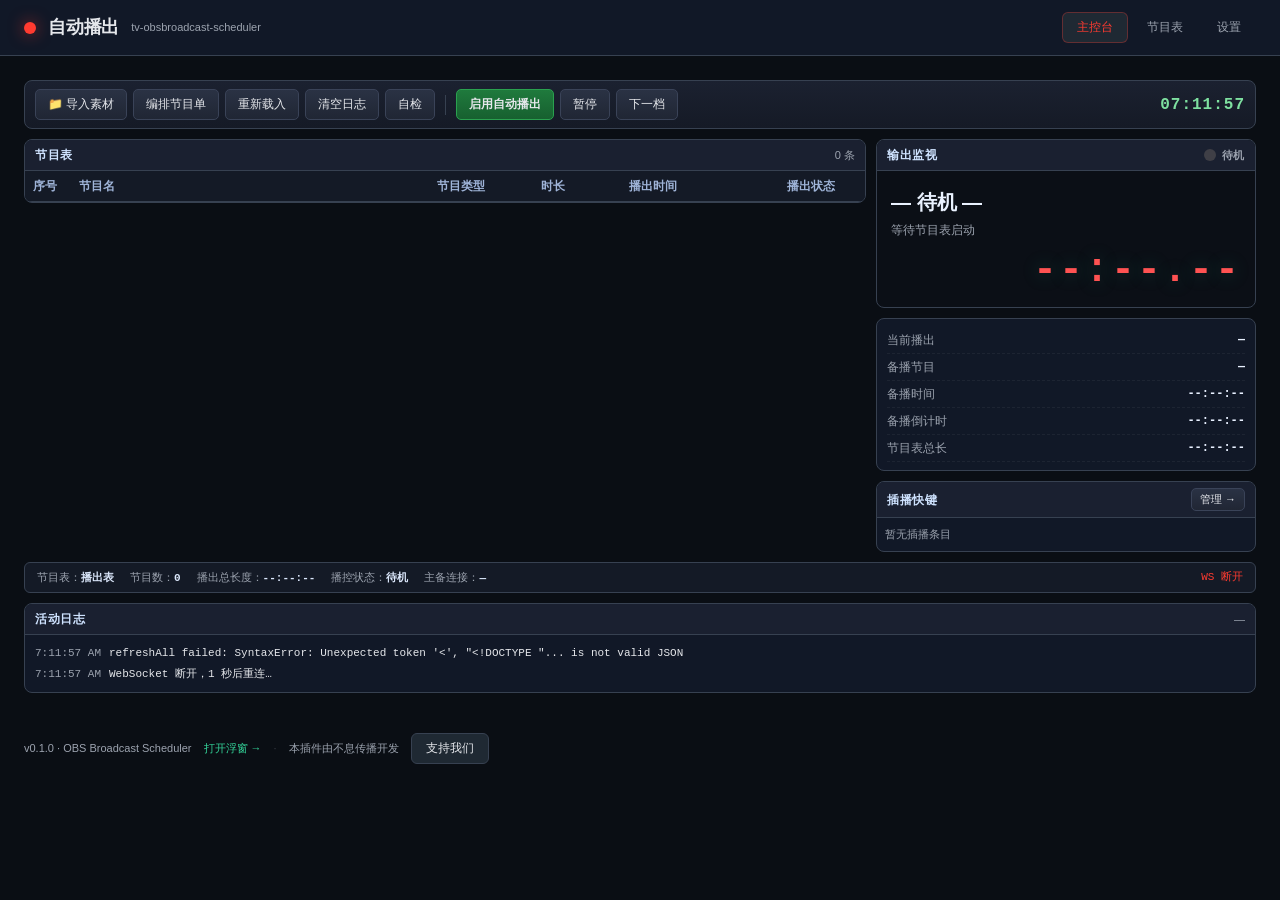
==== commit 0c356bda: "fix: an empty target select no longer wipes the config; local-time schedule; no blocking pre-flight" ====
--- a/admin/index.html
+++ b/admin/index.html
@@ -152,9 +152,9 @@
                 <input type="file" id="media-file-input" accept="video/*,image/*" multiple hidden />
             </div>
 
-            <!-- 开播时间（北京时间） -->
+            <!-- 开播时间（本机时间） -->
             <div class="flex items-center gap-2 mt-3">
-                <label class="text-xs text-muted" for="schedule-start-at">开播时间（北京时间）</label>
+                <label class="text-xs text-muted" for="schedule-start-at">开播时间（本机时间）</label>
                 <input id="schedule-start-at" type="datetime-local" class="form-input" />
                 <button class="btn btn-secondary" id="btn-apply-start">⏱ 按开播时间重排</button>
                 <span class="text-muted text-xs">留空则点「开始自动播出」时以那一刻为基准，节目单自动顺延或提前。</span>
@@ -193,7 +193,7 @@
                 <button class="btn btn-secondary" id="btn-add-program">➕ 新增节目</button>
                 <span class="text-muted text-xs">（同样通过选择文件添加，不需要手填名称与路径）</span>
             </div>
-            <p class="text-muted text-xs mt-3">提示：导入后立即写入引擎配置。播出时间按北京时间显示。</p>
+            <p class="text-muted text-xs mt-3">提示：导入后立即写入引擎配置。播出时间按本机时间显示。</p>
         </div>
     </section>
 
@@ -223,7 +223,8 @@
                         <select class="form-input w-full" id="cfg-target-input"></select>
                         <button class="btn btn-secondary" id="cfg-refresh-inputs" type="button">刷新</button>
                     </div>
-                    <span class="text-muted text-xs">列表直接来自 OBS；为空说明 OBS 未连接或 WebSocket 未启用。</span>
+                    <span class="text-muted text-xs">列表直接来自 OBS；为空白说明 OBS 未连接或 WebSocket 未启用（此时保存不会清除已有设置）。</span>
+                    <div class="text-xs mt-1" id="cfg-target-effective"></div>
                     <label class="form-label mt-3 block">Lead-in（毫秒）</label>
                     <input class="form-input w-full" id="cfg-lead-in" type="number" />
                     <label class="form-label mt-3 block">时钟偏移（毫秒）</label>
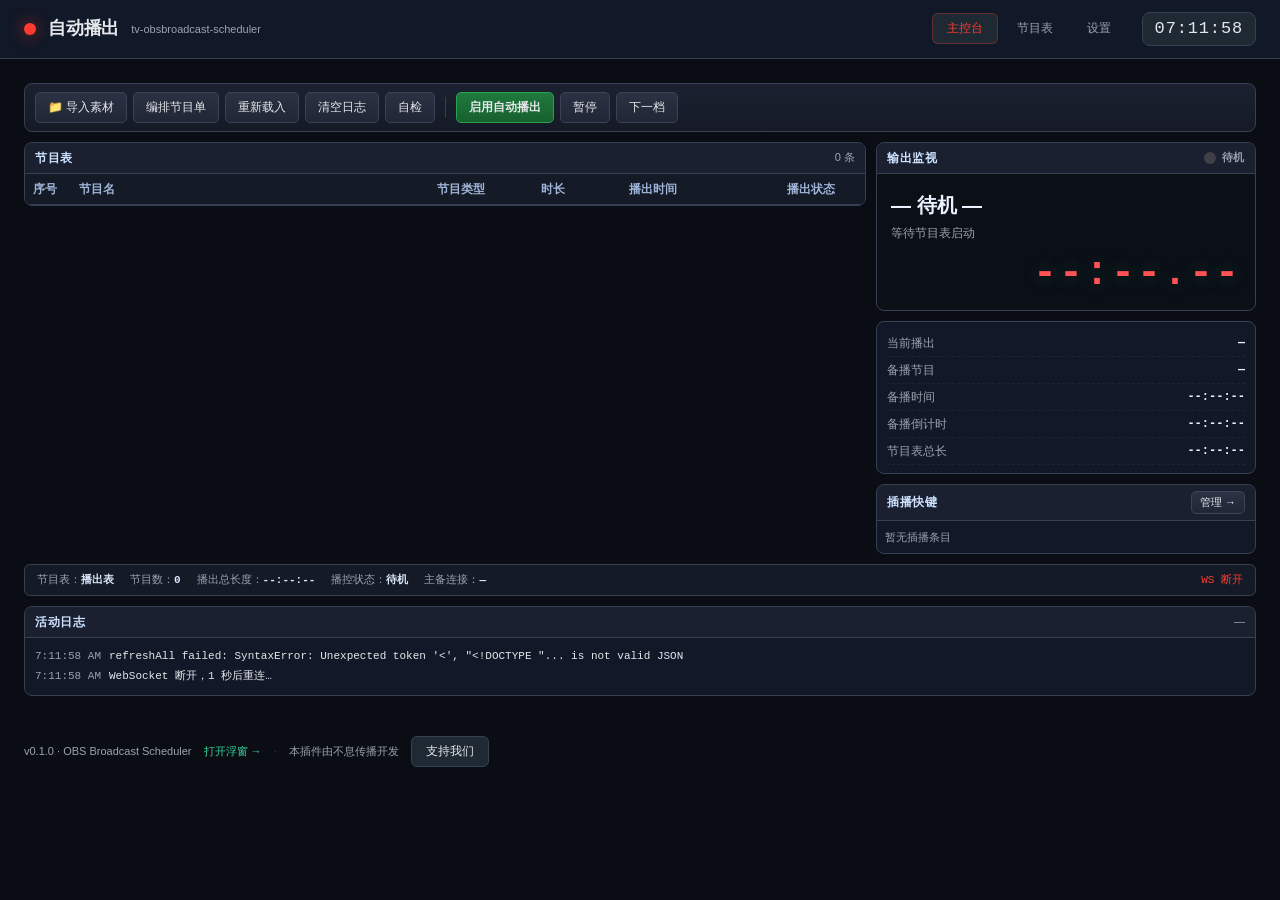
==== commit 1acf5b3c: "feat: arming follows the scheduled times; clock moves to the header" ====
--- a/admin/index.html
+++ b/admin/index.html
@@ -19,11 +19,15 @@
         <span class="font-bold text-lg tracking-tight">自动播出</span>
         <span class="text-muted text-xs">tv-obsbroadcast-scheduler</span>
     </div>
-    <nav class="flex items-center gap-1" id="top-nav">
-        <button data-tab="dashboard" class="nav-tab nav-tab-active">主控台</button>
-        <button data-tab="playlist" class="nav-tab">节目表</button>
-        <button data-tab="settings" class="nav-tab">设置</button>
-    </nav>
+    <div class="flex items-center gap-4">
+        <nav class="flex items-center gap-1" id="top-nav">
+            <button data-tab="dashboard" class="nav-tab nav-tab-active">主控台</button>
+            <button data-tab="playlist" class="nav-tab">节目表</button>
+            <button data-tab="settings" class="nav-tab">设置</button>
+        </nav>
+        <!-- 播出时钟：放在标题栏，任何页面都能一眼看到 -->
+        <span class="hdr-clock" id="ctl-clock">--:--:--</span>
+    </div>
 </header>
 
 <main class="px-6 py-6 max-w-screen-2xl mx-auto">
@@ -43,8 +47,6 @@
             <button class="ctl-btn ctl-armed" id="btn-armed">启用自动播出</button>
             <button class="ctl-btn" id="btn-pause">暂停</button>
             <button class="ctl-btn" id="btn-next">下一档</button>
-            <span class="ctl-spacer"></span>
-            <span class="ctl-clock" id="ctl-clock">--:--:--</span>
         </div>
 
         <div class="ctl-main">
@@ -157,7 +159,10 @@
                 <label class="text-xs text-muted" for="schedule-start-at">开播时间（本机时间）</label>
                 <input id="schedule-start-at" type="datetime-local" class="form-input" />
                 <button class="btn btn-secondary" id="btn-apply-start">⏱ 按开播时间重排</button>
-                <span class="text-muted text-xs">留空则点「开始自动播出」时以那一刻为基准，节目单自动顺延或提前。</span>
+                <span class="text-muted text-xs">
+                    填好开播时间后点这个按钮，整张节目单就从那一刻起顺序排出；之后点「启用自动播出」只是启用，
+                    <b>节目按你设定的时间播出，不会从点击那一刻重排</b>。
+                </span>
             </div>
 
             <div id="playlist-status" class="text-xs mt-2" role="status" aria-live="polite"></div>
--- a/admin/style.css
+++ b/admin/style.css
@@ -750,6 +750,20 @@
 
 .grid-cols-4 { grid-template-columns: repeat(4, minmax(0, 1fr)); }
 
+/* 标题栏上的播出时钟 */
+.hdr-clock {
+    font-family: var(--font-mono);
+    font-size: 17px;
+    font-variant-numeric: tabular-nums;
+    letter-spacing: 0.05em;
+    padding: 3px 12px;
+    border: 1px solid var(--border);
+    border-radius: 8px;
+    background: var(--surface-2);
+    color: var(--fg);
+    white-space: nowrap;
+}
+
 /* 主控台：引擎报错条 —— 让「启用后没反应」当场就能看到原因 */
 .ctl-err {
     margin-top: 10px;
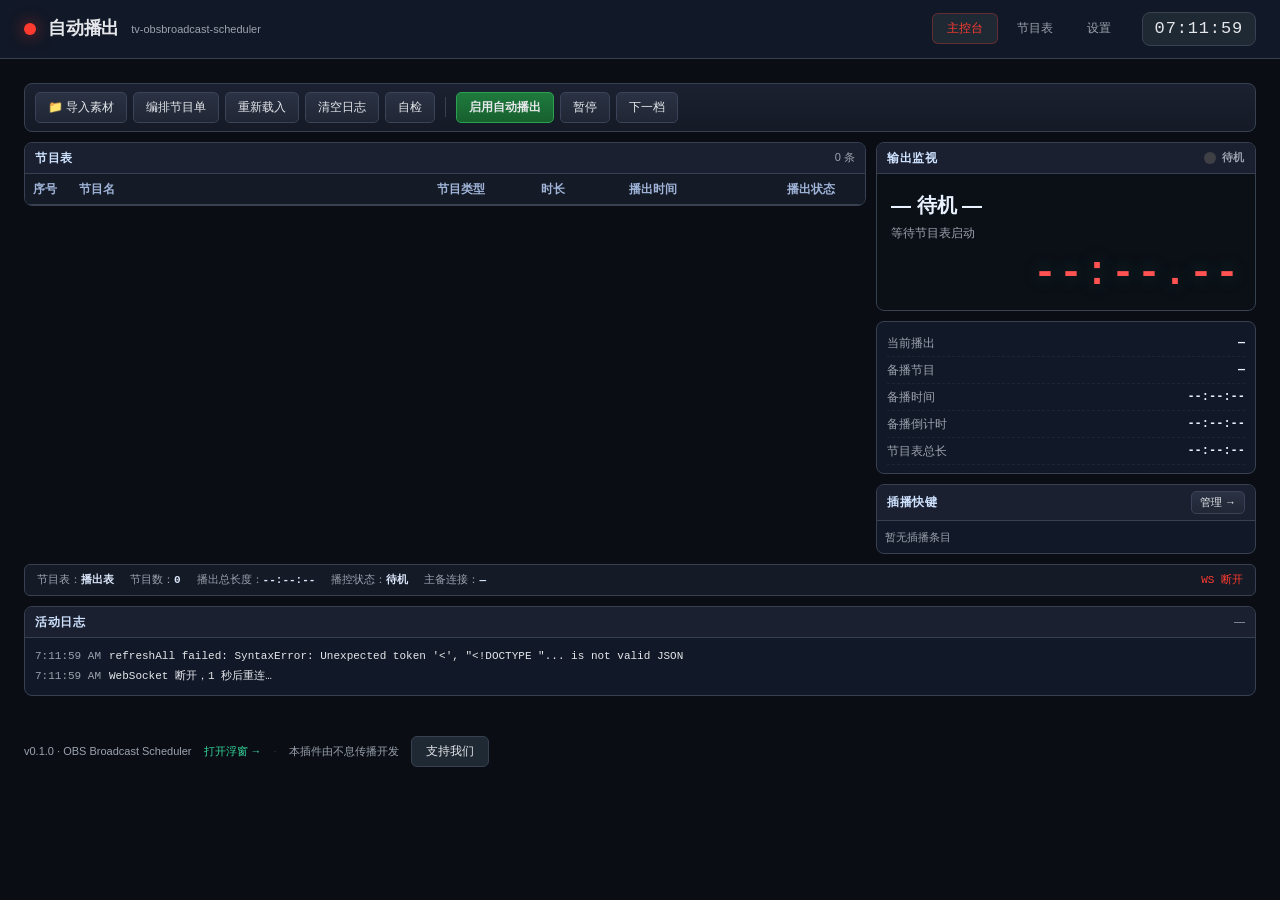
==== commit a92046af: "feat: playlist presets; fix countdown jitter and the lingering main_media target" ====
--- a/admin/index.html
+++ b/admin/index.html
@@ -175,6 +175,30 @@
                 <button class="btn btn-secondary" id="btn-delete-selected">🗑 删除选中</button>
                 <span class="text-muted text-xs">直接用鼠标拖动行首的 ⠿ 即可调整播出顺序（已播出的节目不可拖动）。</span>
             </div>
+
+            <!-- 播出预设：整套节目表的保存 / 载入 / 迁移 -->
+            <div class="flex items-center gap-2 mt-3 flex-wrap">
+                <span class="text-xs text-muted">播出预设：</span>
+                <select class="form-input" id="preset-select" style="min-width:210px"></select>
+                <button class="btn btn-secondary" id="preset-load">载入（替换当前节目表）</button>
+                <span class="ctl-vsep"></span>
+                <input class="form-input" id="preset-name" placeholder="预设名称" style="width:150px" />
+                <button class="btn btn-secondary" id="preset-save">保存当前节目表</button>
+                <button class="btn btn-secondary" id="preset-delete">删除</button>
+                <span class="ctl-vsep"></span>
+                <button class="btn btn-secondary" id="preset-export">导出文件</button>
+                <button class="btn btn-secondary" id="preset-import-btn">导入文件</button>
+                <input type="file" id="preset-import" accept=".json,application/json" hidden />
+                <label class="inline-flex items-center gap-1 text-xs text-muted">
+                    <input type="checkbox" id="preset-with-settings" />
+                    连设置一起（Lead-in / 报时器等）
+                </label>
+            </div>
+            <p class="text-muted text-xs mt-2">
+                预设用来整套保存节目表：换电脑或重装系统后，把导出的 JSON 文件带过去，「导入文件」再「载入」即可恢复。
+                <b>载入会清空并替换当前节目表</b>，请先把现有内容保存成预设或导出。
+                注意：文件路径不会跟着变，换机器后原本在其他盘符/目录的视频需要重新添加。
+            </p>
 
             <div class="overflow-x-auto mt-3">
                 <table class="w-full text-sm">
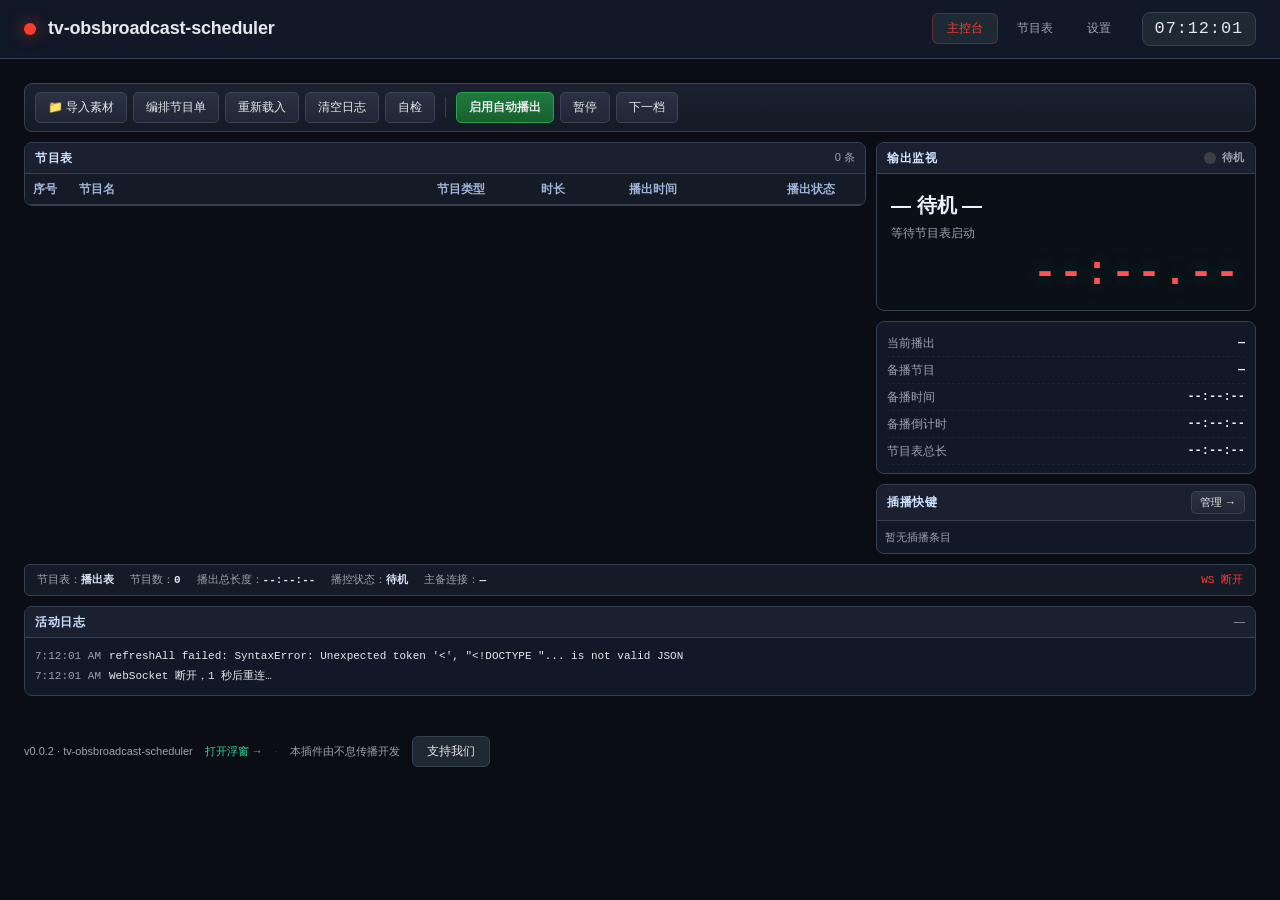
==== commit b1aee63d: "feat: brand the UI as 电视塔 on Chinese systems; bump to 0.0.2" ====
--- a/admin/index.html
+++ b/admin/index.html
@@ -3,7 +3,8 @@
 <head>
     <meta charset="UTF-8" />
     <meta name="viewport" content="width=device-width, initial-scale=1.0" />
-    <title>自动播出 · tv-obsbroadcast-scheduler</title>
+    <!-- 标题由 app.js 按系统语言设定：「电视塔」或原有的英文名 -->
+    <title>tv-obsbroadcast-scheduler</title>
     <!--
       Fully offline: no CDN, no web fonts. Everything (layout, colors,
       typography) lives in style.css and uses the OS font stack, so the
@@ -16,8 +17,8 @@
 <header class="bg-surface border-b border-border px-6 py-3 flex items-center justify-between">
     <div class="flex items-center gap-3">
         <span class="inline-flex items-center justify-center w-3 h-3 rounded-full bg-red-500 shadow-red-glow" id="on-air-dot"></span>
-        <span class="font-bold text-lg tracking-tight">自动播出</span>
-        <span class="text-muted text-xs">tv-obsbroadcast-scheduler</span>
+        <span class="font-bold text-lg tracking-tight" id="app-name">tv-obsbroadcast-scheduler</span>
+        <span class="text-muted text-xs" id="app-slug"></span>
     </div>
     <div class="flex items-center gap-4">
         <nav class="flex items-center gap-1" id="top-nav">
@@ -369,7 +370,7 @@
 <div id="pl-tooltip" class="pl-tooltip" hidden></div>
 
 <footer class="px-6 py-4 text-muted text-xs flex items-center justify-center gap-3 flex-wrap">
-    <span>v0.1.0 · OBS Broadcast Scheduler</span>
+    <span id="app-version">v0.0.2</span>
     <a href="/overlay/index.html" target="_blank" class="text-emerald-400 hover:underline">打开浮窗 →</a>
     <span class="opacity-30">·</span>
     <span>本插件由不息传播开发</span>
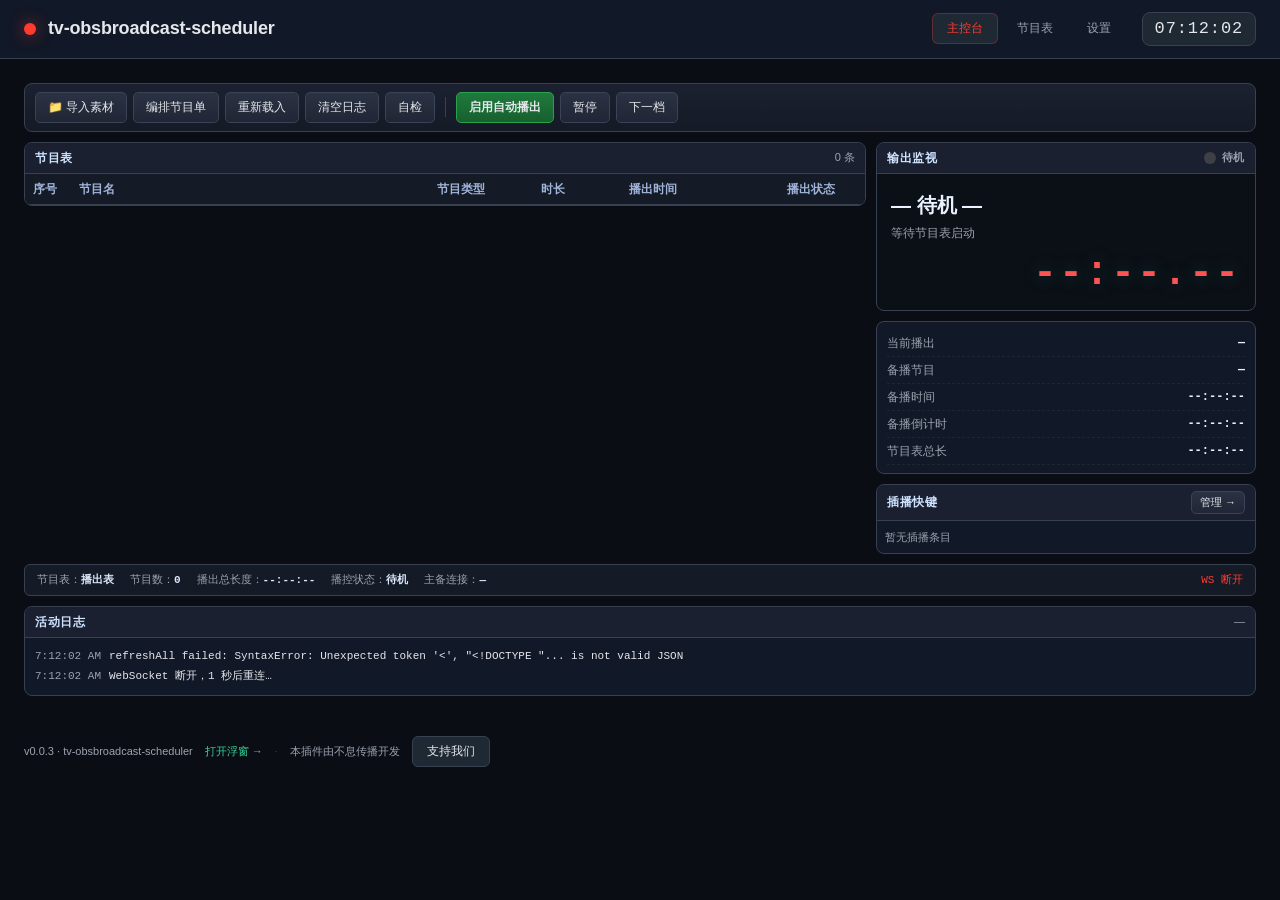
==== commit 1e9eb9a3: "fix(broadcast): v0.0.3 - stable switching and reconnect Remove the 1.5s STOP-to-RESTART stall and th" ====
--- a/admin/index.html
+++ b/admin/index.html
@@ -370,7 +370,7 @@
 <div id="pl-tooltip" class="pl-tooltip" hidden></div>
 
 <footer class="px-6 py-4 text-muted text-xs flex items-center justify-center gap-3 flex-wrap">
-    <span id="app-version">v0.0.2</span>
+    <span id="app-version">v0.0.3</span>
     <a href="/overlay/index.html" target="_blank" class="text-emerald-400 hover:underline">打开浮窗 →</a>
     <span class="opacity-30">·</span>
     <span>本插件由不息传播开发</span>
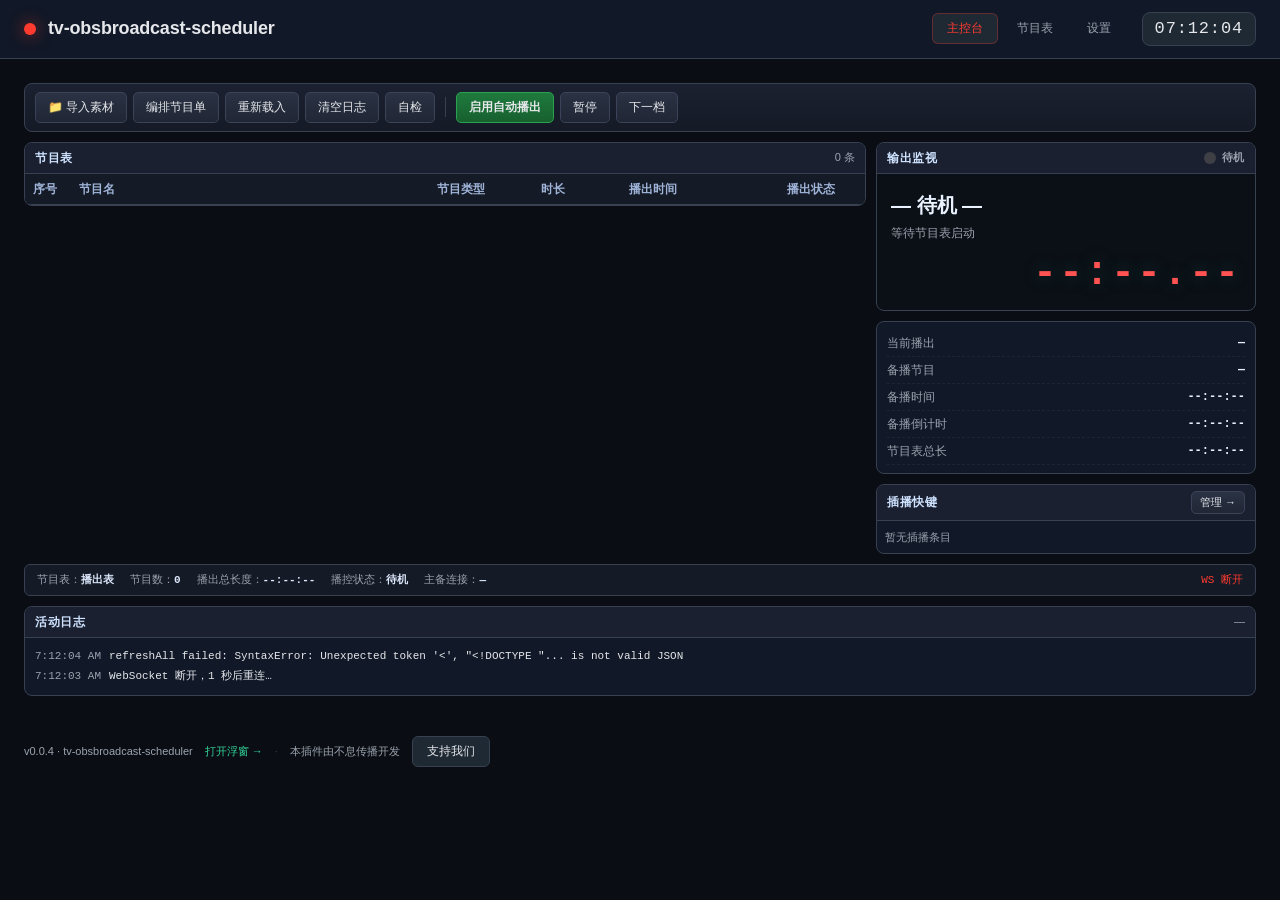
==== commit b5aea1a1: "fix(obs-ws): v0.0.4 - restore reliable OBS WebSocket connection Remove the 5s TCP/WebSocket connect " ====
--- a/admin/index.html
+++ b/admin/index.html
@@ -370,7 +370,7 @@
 <div id="pl-tooltip" class="pl-tooltip" hidden></div>
 
 <footer class="px-6 py-4 text-muted text-xs flex items-center justify-center gap-3 flex-wrap">
-    <span id="app-version">v0.0.3</span>
+    <span id="app-version">v0.0.4</span>
     <a href="/overlay/index.html" target="_blank" class="text-emerald-400 hover:underline">打开浮窗 →</a>
     <span class="opacity-30">·</span>
     <span>本插件由不息传播开发</span>
